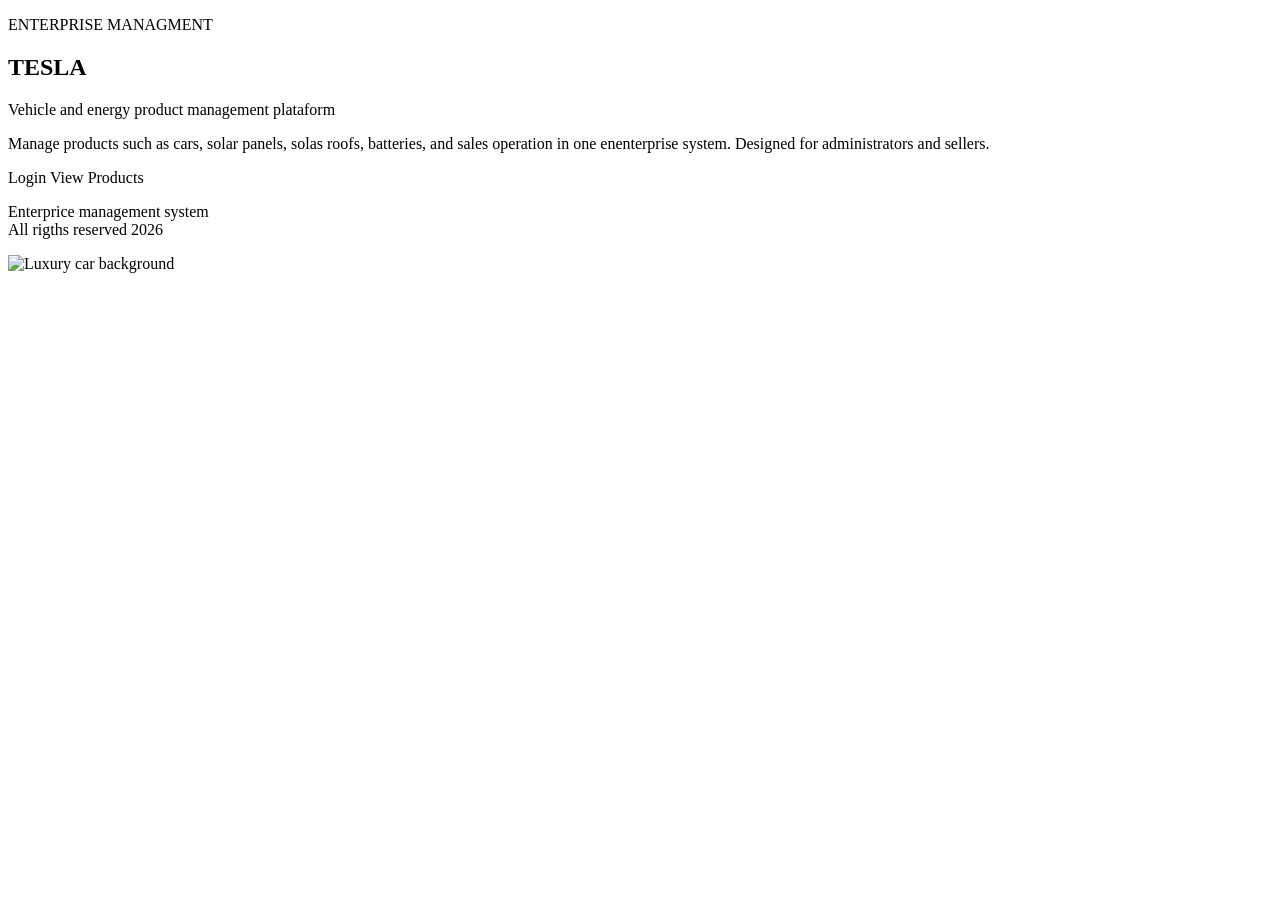
==== src/main/resources/templates/index.html @ 70e6affb "Inicio proyecto" ====
<!DOCTYPE html>
<html lang="en"xmlns:th="http://www.thymeleaf.org">
<head th:replace="layout/layout :: head"></head>
<body class="min-h-screen bg-black text-white"
th:style=" 'background-image:
linear-gradient(rgba(0,0,0,0.35), rgba(0,0,0,0.35)),
url(' + @{/images/carro_fondo.jpg} + ');
background-size: cover;
background-position: center;
background-repeat: no-repeat;
background-attachment: fixed;
'">


<div class="flex min-h-screen">
    <aside th:replace="layout/layout  ::  sidebar"></aside>
<main class="flex-1 flex items-center justify-center px-10 py-8">
<section class="w-full max-w-5xl rounded-[26x] color-rect-border
border-white/20 bg-[rgba(35,35,35,0.50)]
backdrop-blur-md shadow-2xl p-10 md:p-14">
    <div class="grid grid-cols-1 md:grid-cols-2 gap-10 items-center">
        <div>
            <p class="text-white/75 tracking-[0.3em] text-sm mb-3">
                ENTERPRISE MANAGMENT
            </p>

            <h1 class="text-4xl md:text-6xl font-light
tracking-[0.25em] leading-tight">TESLA</h1>

            <p class="mt-4 text-lg text-white/80">
                Vehicle and energy product management plataform
            </p>

            <p class="mt-6 text-white/70 leading-relaxed">
                Manage products such as cars, solar panels,
                solas roofs, batteries, and sales operation
                in one enenterprise  system. Designed for administrators
                and sellers.

            </p>

            <div class="mt-9 flex flex-wrap gap-4">
                <a th:href="@{/login}"
                class="bg-red-600 hover:bg-red-500 transition
                 px-6 py-3 rounded-xl font-semibold shadow-lg">
                    <i class="fa-solid fa-right-to-bracket mr-2"></i>
                    Login
                </a>
                <a th:href="@{/products}"
                class="border border-white/30 hover:bg-white/10
                   transition px-6 py-3 rounded-xl fond-semibold">
                View Products
                </a>



            </div>
            <p class="mt-10 text-sm text-white/60">
                Enterprice management system
                <br>
                All rigths reserved 2026
            </p>
        </div>

        <div class="hidden md:flex justify-center">
            <div class="w-full h-[360px] rounded-[24px] border
               border-white/16 bg-black/20 backdrop-blur-sm
                 overflow-hidden shadow-xl">
                <img th:src="@{/images/carro_fondo.jpg}"
                alt="Luxury car background"
                class="w-full h-full object-cover opacity-89">
            </div>
        </div>
    </div>

</section>
</main>
</div>
</body>
</html>
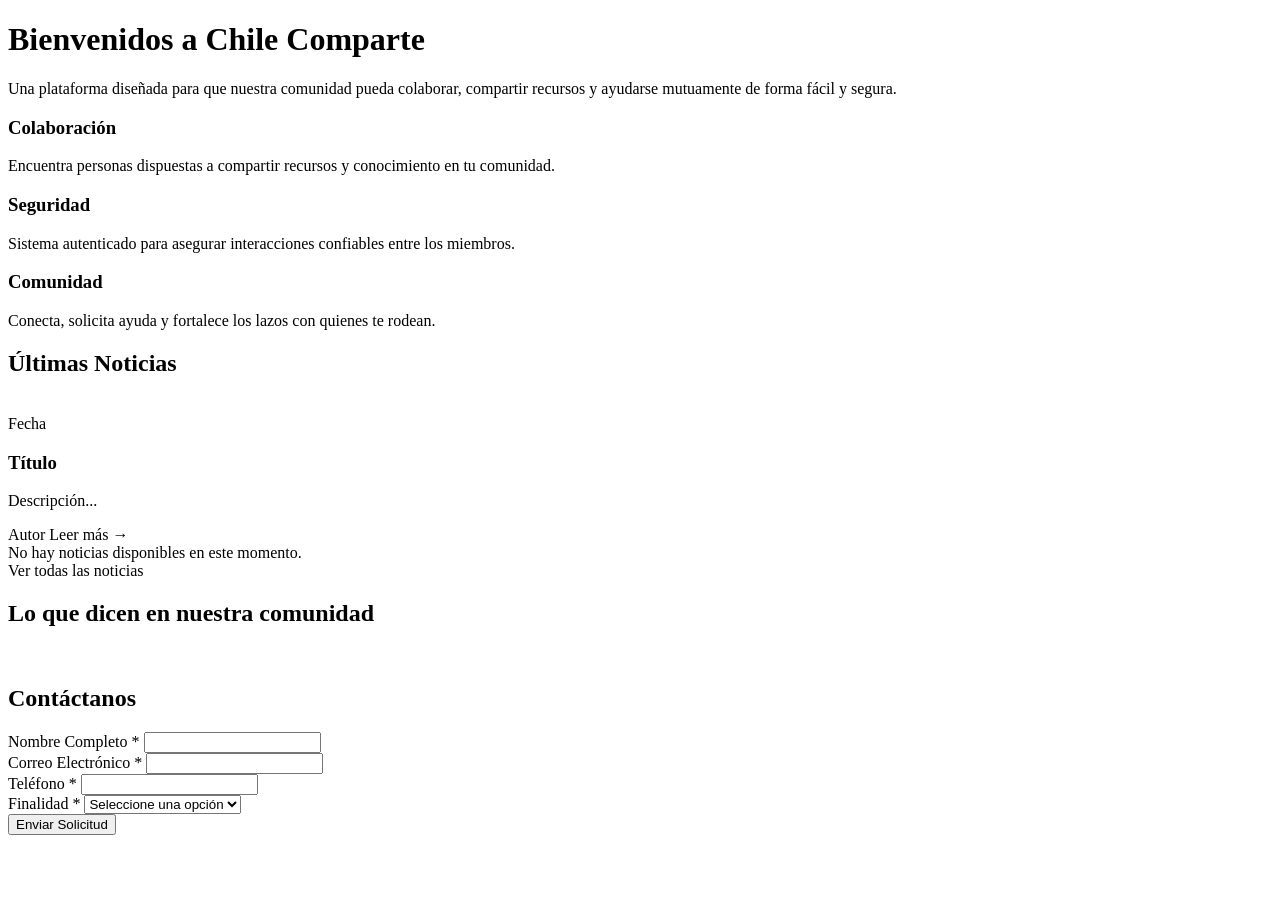
==== commit 599a606e: "Completado" ====
--- a/src/main/resources/templates/index.html
+++ b/src/main/resources/templates/index.html
@@ -1,80 +1,152 @@
-<!DOCTYPE html>
-<html lang="en"xmlns:th="http://www.thymeleaf.org">
-<head th:replace="layout/layout :: head"></head>
-<body class="min-h-screen bg-black text-white"
-th:style=" 'background-image:
-linear-gradient(rgba(0,0,0,0.35), rgba(0,0,0,0.35)),
-url(' + @{/images/carro_fondo.jpg} + ');
-background-size: cover;
-background-position: center;
-background-repeat: no-repeat;
-background-attachment: fixed;
-'">
-
-
-<div class="flex min-h-screen">
-    <aside th:replace="layout/layout  ::  sidebar"></aside>
-<main class="flex-1 flex items-center justify-center px-10 py-8">
-<section class="w-full max-w-5xl rounded-[26x] color-rect-border
-border-white/20 bg-[rgba(35,35,35,0.50)]
-backdrop-blur-md shadow-2xl p-10 md:p-14">
-    <div class="grid grid-cols-1 md:grid-cols-2 gap-10 items-center">
-        <div>
-            <p class="text-white/75 tracking-[0.3em] text-sm mb-3">
-                ENTERPRISE MANAGMENT
-            </p>
-
-            <h1 class="text-4xl md:text-6xl font-light
-tracking-[0.25em] leading-tight">TESLA</h1>
-
-            <p class="mt-4 text-lg text-white/80">
-                Vehicle and energy product management plataform
-            </p>
-
-            <p class="mt-6 text-white/70 leading-relaxed">
-                Manage products such as cars, solar panels,
-                solas roofs, batteries, and sales operation
-                in one enenterprise  system. Designed for administrators
-                and sellers.
-
-            </p>
-
-            <div class="mt-9 flex flex-wrap gap-4">
-                <a th:href="@{/login}"
-                class="bg-red-600 hover:bg-red-500 transition
-                 px-6 py-3 rounded-xl font-semibold shadow-lg">
-                    <i class="fa-solid fa-right-to-bracket mr-2"></i>
-                    Login
-                </a>
-                <a th:href="@{/products}"
-                class="border border-white/30 hover:bg-white/10
-                   transition px-6 py-3 rounded-xl fond-semibold">
-                View Products
-                </a>
-
-
-
-            </div>
-            <p class="mt-10 text-sm text-white/60">
-                Enterprice management system
-                <br>
-                All rigths reserved 2026
-            </p>
-        </div>
-
-        <div class="hidden md:flex justify-center">
-            <div class="w-full h-[360px] rounded-[24px] border
-               border-white/16 bg-black/20 backdrop-blur-sm
-                 overflow-hidden shadow-xl">
-                <img th:src="@{/images/carro_fondo.jpg}"
-                alt="Luxury car background"
-                class="w-full h-full object-cover opacity-89">
-            </div>
-        </div>
-    </div>
-
-</section>
-</main>
-</div>
-</body>
+<!DOCTYPE html>
+<html xmlns:th="http://www.thymeleaf.org">
+<head th:replace="~{layout/layout :: head}"></head>
+<body class="bg-white min-h-screen is-index">
+
+<div th:replace="~{layout/layout :: navbar}"></div>
+
+<main class="container mx-auto p-4 mt-10">
+
+  <div class="bg-blue-900 rounded-3xl p-16 text-white shadow-xl text-center mb-16">
+    <h1 class="text-5xl font-bold mb-6">Bienvenidos a Chile Comparte</h1>
+    <p class="text-xl text-blue-100 mb-8 max-w-2xl mx-auto">
+      Una plataforma diseñada para que nuestra comunidad pueda colaborar, compartir recursos y ayudarse mutuamente de forma fácil y segura.
+    </p>
+  </div>
+
+  <div class="grid md:grid-cols-3 gap-8 mb-20">
+    <div class="bg-white p-8 rounded-2xl shadow-md border-b-4 border-orange-500">
+      <i class="fa-solid fa-handshake text-4xl text-blue-900 mb-4"></i>
+      <h3 class="text-xl font-bold mb-2">Colaboración</h3>
+      <p class="text-gray-600">Encuentra personas dispuestas a compartir recursos y conocimiento en tu comunidad.</p>
+    </div>
+    <div class="bg-white p-8 rounded-2xl shadow-md border-b-4 border-orange-500">
+      <i class="fas fa-shield-alt text-4xl text-blue-900 mb-4"></i>
+      <h3 class="text-xl font-bold mb-2">Seguridad</h3>
+      <p class="text-gray-600">Sistema autenticado para asegurar interacciones confiables entre los miembros.</p>
+    </div>
+    <div class="bg-white p-8 rounded-2xl shadow-md border-b-4 border-orange-500">
+      <i class="fa-solid fa-comments text-4xl text-blue-900 mb-4"></i>
+      <h3 class="text-xl font-bold mb-2">Comunidad</h3>
+      <p class="text-gray-600">Conecta, solicita ayuda y fortalece los lazos con quienes te rodean.</p>
+    </div>
+  </div>
+
+  <h2 class="text-3xl font-bold text-gray-800 mb-12 uppercase tracking-widest text-center">Últimas Noticias</h2>
+
+  <div class="grid md:grid-cols-3 gap-8 mb-10">
+    <div th:each="n : ${noticias}" class="bg-white rounded-2xl shadow-lg border-t-4 border-blue-900 overflow-hidden hover:shadow-2xl transition-all">
+
+      <img
+              th:if="${n.fotoUrl != null and !n.fotoUrl.isEmpty()}"
+              th:src="${n.fotoUrl}"
+              th:alt="${n.titulo}"
+              class="w-full h-48 object-cover">
+
+      <div class="p-6">
+        <div class="flex items-center text-sm text-gray-500 mb-2">
+          <i class="fa-regular fa-calendar-days mr-2"></i>
+          <span th:text="${#temporals.format(n.fecha, 'dd MMMM yyyy')}">Fecha</span>
+        </div>
+
+        <h3 th:text="${n.titulo}" class="text-xl font-bold mb-3 text-blue-900">Título</h3>
+        <p th:text="${n.resumen}" class="text-gray-600 mb-4 line-clamp-3">Descripción...</p>
+
+        <div class="flex justify-between items-center mt-6">
+          <span th:text="${n.autor}" class="text-sm font-semibold text-gray-700">Autor</span>
+          <a th:href="@{/noticias/detalle/{id}(id=${n.idNoticia})}"
+             class="text-blue-900 font-bold hover:text-blue-700 transition">
+            Leer más →
+          </a>
+        </div>
+      </div>
+    </div>
+  </div>
+
+  <div th:if="${#lists.isEmpty(noticias)}" class="text-center py-10 text-gray-400 italic">
+    No hay noticias disponibles en este momento.
+  </div>
+
+  <div class="text-center mb-20">
+    <a th:href="@{/noticias}" class="px-8 py-3 bg-blue-900 text-white font-bold rounded-lg hover:bg-blue-800 transition">
+      Ver todas las noticias
+    </a>
+  </div>
+</main>
+
+<section class="py-16 bg-gray-50">
+  <div class="container mx-auto px-4">
+    <h2 class="text-3xl font-bold text-center text-blue-900 mb-12">Lo que dicen en nuestra comunidad</h2>
+
+    <div class="grid grid-cols-1 md:grid-cols-2 lg:grid-cols-4 gap-6">
+      <div th:each="t : ${testimoniosAleatorios}" class="bg-white p-6 rounded-2xl shadow-lg border border-gray-100 transform hover:scale-105 transition-all duration-300">
+        <img th:src="${t.fotoUrl}" class="w-32 h-32 rounded-full mx-auto mb-4 object-cover border-4 border-blue-50">
+        <p th:text="${'“' + t.comentario + '”'}" class="text-gray-600 italic text-sm mb-4 text-center overflow-hidden line-clamp-3"></p>
+
+
+        <div class="flex justify-center gap-4 mt-4">
+
+          <a th:if="${t.instagramUrl != null and !#strings.isEmpty(t.instagramUrl)}"
+             th:href="${t.instagramUrl}"
+             target="_blank"
+             class="text-pink-600 hover:text-pink-800">
+            <i class="fab fa-instagram text-xl"></i>
+          </a>
+
+          <a th:if="${t.facebookUrl != null and !#strings.isEmpty(t.facebookUrl)}"
+             th:href="${t.facebookUrl}"
+             target="_blank"
+             class="text-blue-600 hover:text-blue-800">
+            <i class="fab fa-facebook text-xl"></i>
+          </a>
+
+        </div>
+      </div>
+    </div>
+  </div>
+</section>
+
+<main class="container mx-auto p-4 mb-20">
+  <div th:if="${success}" class="max-w-xl mx-auto mb-8 p-4 bg-green-100 text-green-800 border border-green-200 rounded-lg text-center font-bold">
+    <i class="fa-solid fa-check-circle mr-2"></i>
+    <span th:text="${success}"></span>
+  </div>
+
+  <div class="max-w-xl mx-auto bg-white p-10 rounded-3xl shadow-xl border border-gray-100">
+    <div class="flex items-center justify-center gap-3 mb-10">
+      <i class="fa-solid fa-envelope text-blue-900 text-3xl"></i>
+      <h2 class="text-3xl font-bold text-gray-800">Contáctanos</h2>
+    </div>
+    <form th:action="@{/contacto/enviar}" method="post" class="space-y-6">
+      <input type="hidden" th:name="${_csrf.parameterName}" th:value="${_csrf.token}"/>
+      <div>
+        <label class="block text-sm font-bold text-gray-600 mb-2">Nombre Completo *</label>
+        <input type="text" name="nombre" required class="w-full px-4 py-3 border border-gray-300 rounded-lg outline-none focus:ring-2 focus:ring-blue-900">
+      </div>
+      <div>
+        <label class="block text-sm font-bold text-gray-600 mb-2">Correo Electrónico *</label>
+        <input type="email" name="email" required class="w-full px-4 py-3 border border-gray-300 rounded-lg outline-none focus:ring-2 focus:ring-blue-900">
+      </div>
+      <div>
+        <label class="block text-sm font-bold text-gray-600 mb-2">Teléfono *</label>
+        <input type="tel" name="telefono" required class="w-full px-4 py-3 border border-gray-300 rounded-lg outline-none focus:ring-2 focus:ring-blue-900">
+      </div>
+      <div>
+        <label class="block text-sm font-bold text-gray-600 mb-2">Finalidad *</label>
+        <select name="finalidad" required class="w-full px-4 py-3 border border-gray-300 rounded-lg outline-none focus:ring-2 focus:ring-blue-900 bg-white text-gray-500">
+          <option value="" disabled selected>Seleccione una opción</option>
+          <option value="Consulta General">Consulta General</option>
+          <option value="Soporte Técnico">Soporte Técnico</option>
+          <option value="Colaboración">Colaboración</option>
+        </select>
+      </div>
+      <button type="submit" class="w-full py-4 bg-blue-900 text-white font-bold rounded-lg hover:bg-blue-800 transition">
+        Enviar Solicitud
+      </button>
+    </form>
+  </div>
+</main>
+
+<div th:replace="~{layout/layout :: footer}"></div>
+</body>
 </html>
